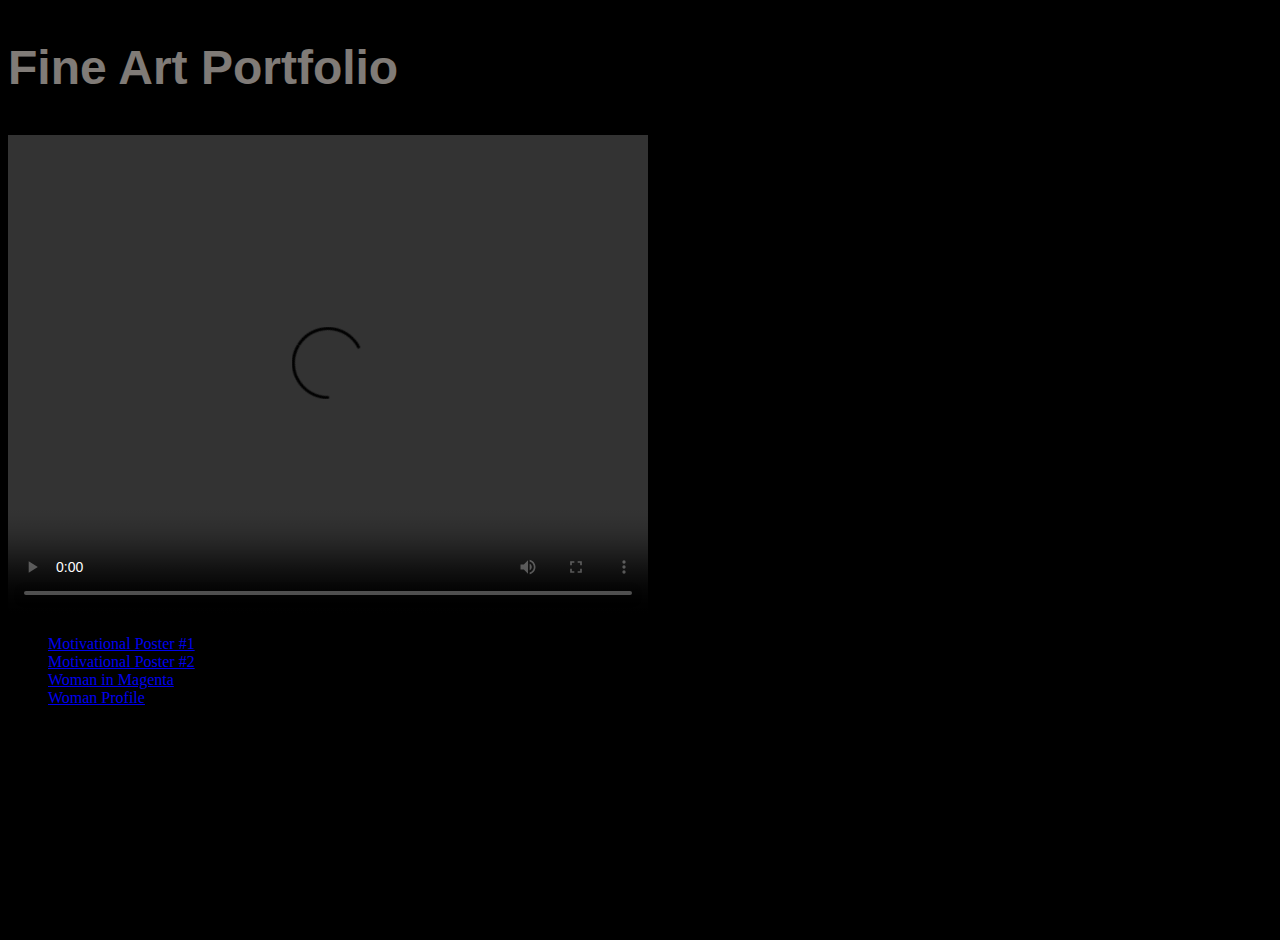
==== html/artwork.html @ 05db1c1d "Add files via upload" ====
<!DOCTYPE html>
<html lane="'eng'>
<head>
    <meta CHARSET='utf-8'>
    <meta name="viewport" content="width=device-width, initial-scale=1.0">
    <link rel="preconnect" href="https://fonts.googleapis.com">
    <link rel="preconnect" href="https://fonts.gstatic.com" crossorigin>
    <link href="https://fonts.googleapis.com/css2?family=Mr+Dafoe&display=swap" rel="stylesheet">
    <meta http-equiv="X-UA-Compatible" content="ie=edge">
    <title> Mike Mayer Porfolio</title>
</head>
<head>
    <title>Mike Mayer Developer</title>
    <link rel='stylesheet' href="../style.css">
</head>
<body>
    
    <div class="finearts">
            <h2 id="finearts">Fine Art Portfolio</h2>
            <video width="640" height="480" controls>
                <source src="https://mayer-portfolio-sites.s3.us-east-2.amazonaws.com/Sequence+01_1.mp4" type="video/mp4">
            </video>
            <br>
            <ul>
                <li><a href ='../images/Vigilance.jpg'>Motivational Poster #1</a></li>
                <li><a href = '../images/Stealth.jpg'>Motivational Poster #2</a></li>
                <li><a href = '../images/Port-2-Woman-Magenta.jpg'>Woman in Magenta</li>
                <li><a href = '../images/Woman-Profile.jpg'>Woman Profile</a></li>
            </ul>

            <br>
            <br>
            <br>
            <br>
            <br>
            <br>
            <br>
        </div>    
    </div>
   
</body>
---- style.css ----
.mr-dafoe-regular {
  font-family: "Mr Dafoe", cursive;
  font-weight: 100;
  font-style: normal;
  
}

body {
  background: black;
}

.banner {
  background-color: black;
  width: 100%;
  opacity: 0.7;
}

.about {
  
    background-image: url('./images/Dandelions-4.jpg');
    background-size: cover;
    background-position: center;
    background-repeat: no-repeat;
    display: flex;
    height: 75%;
    width: auto;
    height: auto;
    justify-content: center;
    align-items: center;
    text-align: center;
    flex-direction: column;
  }
   
h1, h2, h3, p {
  color: seashell;
}

h1 {
  font-size: 6em;
  font-family: "Mr Dafoe", cursive;
  opacity: .7;
  text-shadow: 4px 4px 2px rgba(212, 226, 15, 0.4); 
}


h2 {
  font-family:'Franklin Gothic Medium', 'Arial Narrow', Arial, sans-serif;
  font-size: 3rem;
  opacity: 0.5;
  
}
  


h3 {
  font-family:'Franklin Gothic Medium', 'Arial Narrow', Arial, sans-serif;
  font-size: 2rem;
  opacity: 0.5;
 
}


nav {
  background: black;
  width: 100%;
  margin-top: 20%;
  margin-bottom: 2%;
}

nav li{

  background: black;
  font-family: 'Franklin Gothic Medium', 'Arial Narrow', Arial, sans-serif;
  color: seashell;
  font-size: 1.5rem;
  display: inline;
  width: 100%;
  height: auto;
  list-style: none;
  margin-left: 2%;
  margin-right: 2%;
  margin-top:5%;
  margin-bottom: 1%;
  
}

.me img {
  display: flex;
  width: 8%;
  height: auto;
  margin-top: 1%;
  margin-left: 2%;
  justify-items: left;
  border-radius: 25%;

}

footer {
  color: seashell;
  font-size: 0.5 rem;
  text-align: center;
  margin-bottom: 0%;
  margin-top: 1%;
  padding: 0%;
}

.aboutme {
  
    background-image: url('./images/Dandelions-2.jpg');
    background-size: cover;
    background-position: center;
    background-repeat: no-repeat;
    width: auto;
    justify-content: center;
    align-items: center;
    text-align: center;
    flex-direction: column;
    margin-top: 10%;
    display: flex;
    width: auto;
    font-size: 1.5rem; 
    margin: 2%;
    color: white;
  }

  .about-banner h1 {
    text-align: center;
    opacity: 0.7;
    margin-top: 1%;
    margin-bottom: 1%;
  
}


  body, html {
    height: 100%;
  }

  
  
  .aboutmelinks {
  
    background-image: url('./images/sadat-alam-protik-fuKKYbyfKfM-unsplash.jpg');
    background-size: cover;
    background-position: center;
    background-repeat: no-repeat;
    display: flex;
    height: 75%;
    width: auto;
    justify-content: center;
    align-items: left;
    text-align: left;
    flex-direction: column;
  }

  .about-banner h1 {
    text-align: center;
    opacity: 0.7;
    margin-top: 1%;
    margin-bottom: 1%;
  }

  .aboutmelinks a {
   
    color: white;;
    text-decoration: unset;
    margin: 2%;
    font-family:'Franklin Gothic Medium', 'Arial Narrow', Arial, sans-serif;
    font-size: 3rem;
    opacity: 1;
  }

  nav a {
    text-decoration: none;
    color: yellow;
  }

  .aboutme img {
    border: 1px solid;
    border-radius: 20px;
  }

  h4 {
    margin: 2%;
    font-family:'Franklin Gothic Medium', 'Arial Narrow', Arial, sans-serif;
    font-size: 2rem;
    opacity: 1;
    color: white;
   
  }
  .aboutmyprojects {
  
    background-image: url('./images/Dandelions3.jpg');
    background-size: cover;
    background-position: center;
    background-repeat: no-repeat;
    width: auto;
    justify-content: center;
    align-items: center;
    text-align: center;
    flex-direction: column;
    margin-top: 10%;
    display: flex;
    width: auto;
    font-size: 1.5rem; 
    margin: 2%;
    color: black;
  }

  #physical {
    color: black;

  }
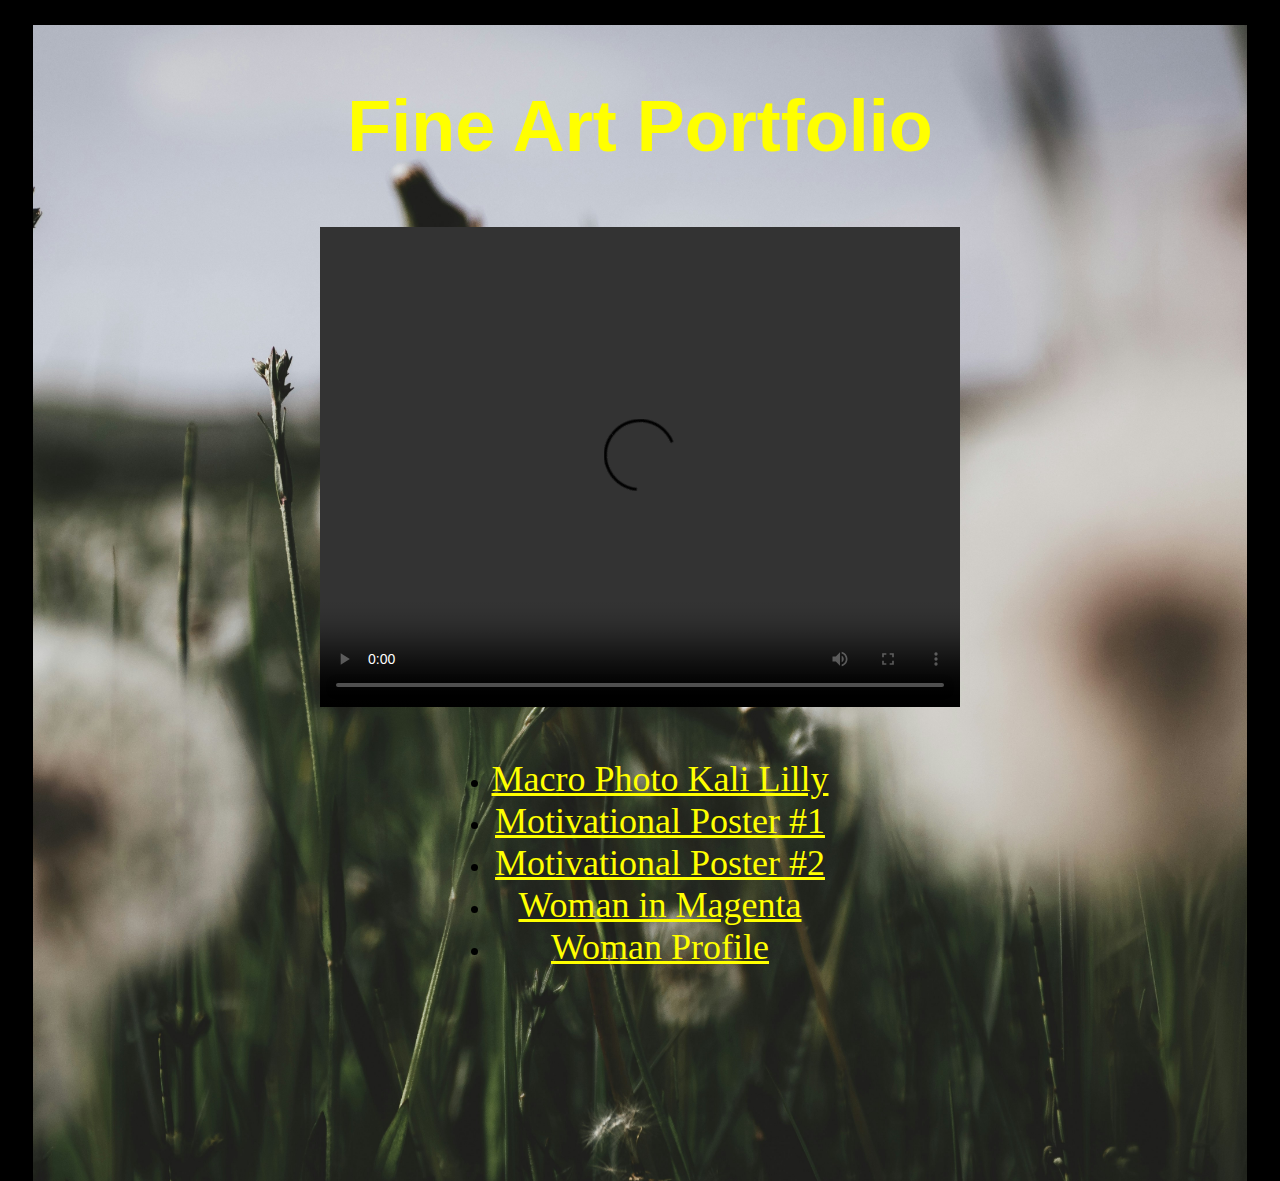
==== commit 34b9c341: "added kali Liily to Portfolio" ====
--- a/html/artwork.html
+++ b/html/artwork.html
@@ -22,6 +22,7 @@
             </video>
             <br>
             <ul>
+                <li><a href = '../images/kali-1.jpg'>Macro Photo Kali Lilly</a></li>
                 <li><a href ='../images/Vigilance.jpg'>Motivational Poster #1</a></li>
                 <li><a href = '../images/Stealth.jpg'>Motivational Poster #2</a></li>
                 <li><a href = '../images/Port-2-Woman-Magenta.jpg'>Woman in Magenta</li>
--- a/style.css
+++ b/style.css
@@ -1,3 +1,4 @@
+<<<<<<< HEAD
 .mr-dafoe-regular {
   font-family: "Mr Dafoe", cursive;
   font-weight: 100;
@@ -210,4 +211,289 @@
   #physical {
     color: black;
 
-  }+  }
+
+.finearts {
+  
+    background-image: url('./images/Dandellion-5.jpg');
+    background-size: cover;
+    background-position: center;
+    background-repeat: no-repeat;
+    width: auto;
+    justify-content: center;
+    align-items: center;
+    text-align: center;
+    flex-direction: column;
+    margin-top: 20%;
+    display: flex;
+    width: auto;
+    font-size: 1.5rem; 
+    margin: 2%;
+    color: black;
+}
+
+#finearts {
+
+color: yellow;
+font-size: 3em;
+opacity: 1;
+}
+
+
+
+.finearts a {
+  color: yellow;
+  font-size: 1.5em;
+}
+
+#currentconditons {
+  color: black;
+  opacity: 1;
+=======
+.mr-dafoe-regular {
+  font-family: "Mr Dafoe", cursive;
+  font-weight: 100;
+  font-style: normal;
+  
+}
+
+body {
+  background: black;
+}
+
+.banner {
+  background-color: black;
+  width: 100%;
+  opacity: 0.7;
+}
+
+.about {
+  
+    background-image: url('./images/Dandelions-4.jpg');
+    background-size: cover;
+    background-position: center;
+    background-repeat: no-repeat;
+    display: flex;
+    height: 75%;
+    width: auto;
+    height: auto;
+    justify-content: center;
+    align-items: center;
+    text-align: center;
+    flex-direction: column;
+  }
+   
+h1, h2, h3, p {
+  color: seashell;
+}
+
+h1 {
+  font-size: 6em;
+  font-family: "Mr Dafoe", cursive;
+  opacity: .7;
+  text-shadow: 4px 4px 2px rgba(212, 226, 15, 0.4); 
+}
+
+
+h2 {
+  font-family:'Franklin Gothic Medium', 'Arial Narrow', Arial, sans-serif;
+  font-size: 3rem;
+  opacity: 0.5;
+  
+}
+  
+
+
+h3 {
+  font-family:'Franklin Gothic Medium', 'Arial Narrow', Arial, sans-serif;
+  font-size: 2rem;
+  opacity: 0.5;
+ 
+}
+
+
+nav {
+  background: black;
+  width: 100%;
+  margin-top: 20%;
+  margin-bottom: 2%;
+}
+
+nav li{
+
+  background: black;
+  font-family: 'Franklin Gothic Medium', 'Arial Narrow', Arial, sans-serif;
+  color: seashell;
+  font-size: 1.5rem;
+  display: inline;
+  width: 100%;
+  height: auto;
+  list-style: none;
+  margin-left: 2%;
+  margin-right: 2%;
+  margin-top:5%;
+  margin-bottom: 1%;
+  
+}
+
+.me img {
+  display: flex;
+  width: 8%;
+  height: auto;
+  margin-top: 1%;
+  margin-left: 2%;
+  justify-items: left;
+  border-radius: 25%;
+
+}
+
+footer {
+  color: seashell;
+  font-size: 0.5 rem;
+  text-align: center;
+  margin-bottom: 0%;
+  margin-top: 1%;
+  padding: 0%;
+}
+
+.aboutme {
+  
+    background-image: url('./images/Dandelions-2.jpg');
+    background-size: cover;
+    background-position: center;
+    background-repeat: no-repeat;
+    width: auto;
+    justify-content: center;
+    align-items: center;
+    text-align: center;
+    flex-direction: column;
+    margin-top: 10%;
+    display: flex;
+    width: auto;
+    font-size: 1.5rem; 
+    margin: 2%;
+    color: white;
+  }
+
+  .about-banner h1 {
+    text-align: center;
+    opacity: 0.7;
+    margin-top: 1%;
+    margin-bottom: 1%;
+  
+}
+
+
+  body, html {
+    height: 100%;
+  }
+
+  
+  
+  .aboutmelinks {
+  
+    background-image: url('./images/sadat-alam-protik-fuKKYbyfKfM-unsplash.jpg');
+    background-size: cover;
+    background-position: center;
+    background-repeat: no-repeat;
+    display: flex;
+    height: 75%;
+    width: auto;
+    justify-content: center;
+    align-items: left;
+    text-align: left;
+    flex-direction: column;
+  }
+
+  .about-banner h1 {
+    text-align: center;
+    opacity: 0.7;
+    margin-top: 1%;
+    margin-bottom: 1%;
+  }
+
+  .aboutmelinks a {
+   
+    color: white;;
+    text-decoration: unset;
+    margin: 2%;
+    font-family:'Franklin Gothic Medium', 'Arial Narrow', Arial, sans-serif;
+    font-size: 3rem;
+    opacity: 1;
+  }
+
+  nav a {
+    text-decoration: none;
+    color: yellow;
+  }
+
+  .aboutme img {
+    border: 1px solid;
+    border-radius: 20px;
+  }
+
+  h4 {
+    margin: 2%;
+    font-family:'Franklin Gothic Medium', 'Arial Narrow', Arial, sans-serif;
+    font-size: 2rem;
+    opacity: 1;
+    color: white;
+   
+  }
+  .aboutmyprojects {
+  
+    background-image: url('./images/Dandelions3.jpg');
+    background-size: cover;
+    background-position: center;
+    background-repeat: no-repeat;
+    width: auto;
+    justify-content: center;
+    align-items: center;
+    text-align: center;
+    flex-direction: column;
+    margin-top: 10%;
+    display: flex;
+    width: auto;
+    font-size: 1.5rem; 
+    margin: 2%;
+    color: black;
+  }
+
+  #physical {
+    color: black;
+
+  }
+
+.finearts {
+  
+    background-image: url('./images/Dandellion-5.jpg');
+    background-size: cover;
+    background-position: center;
+    background-repeat: no-repeat;
+    width: auto;
+    justify-content: center;
+    align-items: center;
+    text-align: center;
+    flex-direction: column;
+    margin-top: 20%;
+    display: flex;
+    width: auto;
+    font-size: 1.5rem; 
+    margin: 2%;
+    color: black;
+}
+
+#finearts {
+
+color: yellow;
+font-size: 3em;
+opacity: 1;
+}
+
+
+
+.finearts a {
+  color: yellow;
+  font-size: 1.5em;
+>>>>>>> 5413bad1b36d02b1ef5134cc73af9ae7142b1f40
+}